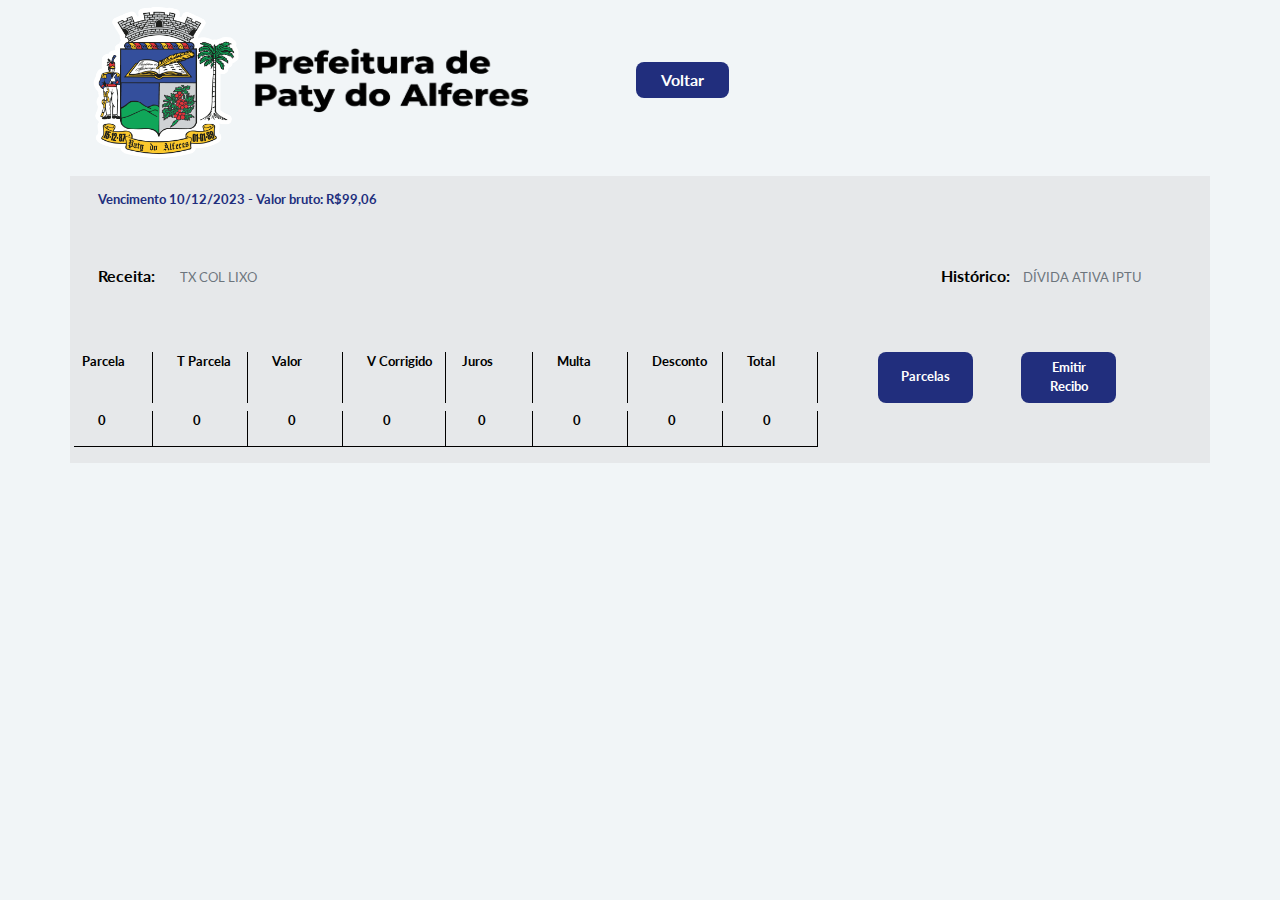
==== ativa.html @ 2bde8a26 "Alterações - 1" ====
<!DOCTYPE html>
<html lang="pt_BR">
  <head>
    <meta charset="UTF-8" />
    <meta name="viewport" content="width=device-width, initial-scale=1.0" />

    <link rel="stylesheet" href="./bt5/bootstrap-5.3.1/css/bootstrap.min.css" />
    <link
      href="https://fonts.googleapis.com/css?family=Lato&display=swap"
      rel="stylesheet"
    />
    <link href="./css/global.css" rel="stylesheet" />

    <script src="./bt5/jquery/jquery-3.7.0.min.js"></script>
    <script src="./bt5/bootstrap-5.3.1/js/bootstrap.bundle.min.js"></script>

    <title>Prefeitura Municipal de Paty do Alferes - IPTU</title>
  </head>
  <body>
    <div class="container-xl">
      <div class="row">
        <div class="col-xl-12">
          <img
            src="images/v4_13.png"
            alt="Brasão da Prefeitura Municipal de Paty do Alferes"
            id="brasao"
          />
          <img
            src="images/v4_14.png"
            alt="Logo da Prefeitura Municipal de Paty do Alferes"
            id="logo"
            class="me-5"
          />

          <button class="btn btn-primary rounded-3 fw-bold text-center text-white ms-5 col-xl-1 border-0">Voltar</button>
        </div>
      </div>
    </div>

    <div class="container-xl" id="containers">
        <div class="row mt-3 mb-5 ms-1">
            <div class="col-xl-6 mt-3">
                <p class="fw-bold h6 text-primary2 fs-13">Vencimento 10/12/2023 - Valor bruto: R$99,06</p>
            </div>
        </div>

        <div class="row mb-5 ms-1">
            <div class="col-xl-1">
                <p class="fw-bold text-black">Receita:</p>
            </div>
            <div class="col-xl-8 ps-0 mt-1">
                <p class="text-secondary fs-13">TX COL LIXO</p>
            </div>

            <div class="col-xl-1">
                <p class="fw-bold text-black">Histórico:</p>
            </div>
            <div class="col-xl-2 ps-0 mt-1">
                <p class="text-secondary fs-13">DÍVIDA ATIVA IPTU</p>
            </div>
        </div>

        <div class="row mt-5">
            <div class="col-xl-1">
                <p class="fw-bold text-black fs-13 border-end border-black h-100">Parcela</p>
            </div>

            <div class="col-xl-1">
                <p class="fw-bold text-black fs-13 border-end border-black h-100">T Parcela</p>
            </div>

            <div class="col-xl-1">
                <p class="fw-bold text-black fs-13 border-end border-black h-100">Valor</p>
            </div>

            <div class="col-xl-1 pe-1">
                <p class="fw-bold text-black fs-13 border-end border-black h-100">V Corrigido</p>
            </div>
            
            <div class="col-xl-1">
                <p class="fw-bold text-black fs-13 border-end border-black h-100">Juros</p>
            </div>

            <div class="col-xl-1">
                <p class="fw-bold text-black fs-13 border-end border-black h-100">Multa</p>
            </div>

            <div class="col-xl-1">
                <p class="fw-bold text-black fs-13 border-end border-black h-100">Desconto</p>
            </div>

            <div class="col-xl-1">
                <p class="fw-bold text-black fs-13 border-end border-black h-100">Total</p>
            </div>

            <button class="btn btn-primary rounded-3 fw-bold text-center text-white ms-5 col-xl-1 border-0 fs-13">Parcelas</button>

            <button class="btn btn-primary rounded-3 fw-bold text-center text-white ms-5 col-xl-1 border-0 fs-13">Emitir Recibo</button>
        </div>

        <div class="row mt-2 pb-3">
            <div class="col-xl-1">
                <p class="fw-bold text-black fs-13 ps-3 border-end border-black h-100">0</p>
            </div>

            <div class="col-xl-1">
                <p class="fw-bold text-black fs-13 ps-3 border-end border-black h-100">0</p>
            </div>

            <div class="col-xl-1">
                <p class="fw-bold text-black fs-13 ps-3 border-end border-black h-100">0</p>
            </div>

            <div class="col-xl-1 pe-1">
                <p class="fw-bold text-black fs-13 ps-3 border-end border-black h-100">0</p>
            </div>

            <div class="col-xl-1">
                <p class="fw-bold text-black fs-13 ps-3 border-end border-black h-100">0</p>
            </div>

            <div class="col-xl-1">
                <p class="fw-bold text-black fs-13 ps-3 border-end border-black h-100">0</p>
            </div>

            <div class="col-xl-1">
                <p class="fw-bold text-black fs-13 ps-3 border-end border-black h-100">0</p>
            </div>

            <div class="col-xl-1">
                <p class="fw-bold text-black fs-13 ps-3 border-end border-black h-100">0</p>
            </div>

            <div class="row">
                <div class="ms-1 col-xl-8 border-top border-black "></div>
            </div>
        </div>
    </div>
  </body>
</html>
---- css/global.css ----
body {
  background: rgb(241, 245, 247);
  font-family: 'Lato', sans-serif;
}

#flecha {
  height: 60px;
  width: 40px;
}
#brasao {
  width: 160px;
  height: 160px;
}
#logo {
  width: 290px;
  height: 80px;
}
#floatingInput::-webkit-inner-spin-button {
  -webkit-appearance: none;
}
#containers {
  background: rgba(217,217,217,0.44999998807907104);
}

.btn-primary {
  background: rgba(33,46,125,1);
}

.fs-13 {
  font-size: 13px;
}

.text-primary2 {
  color: rgba(33,46,125,1);
}
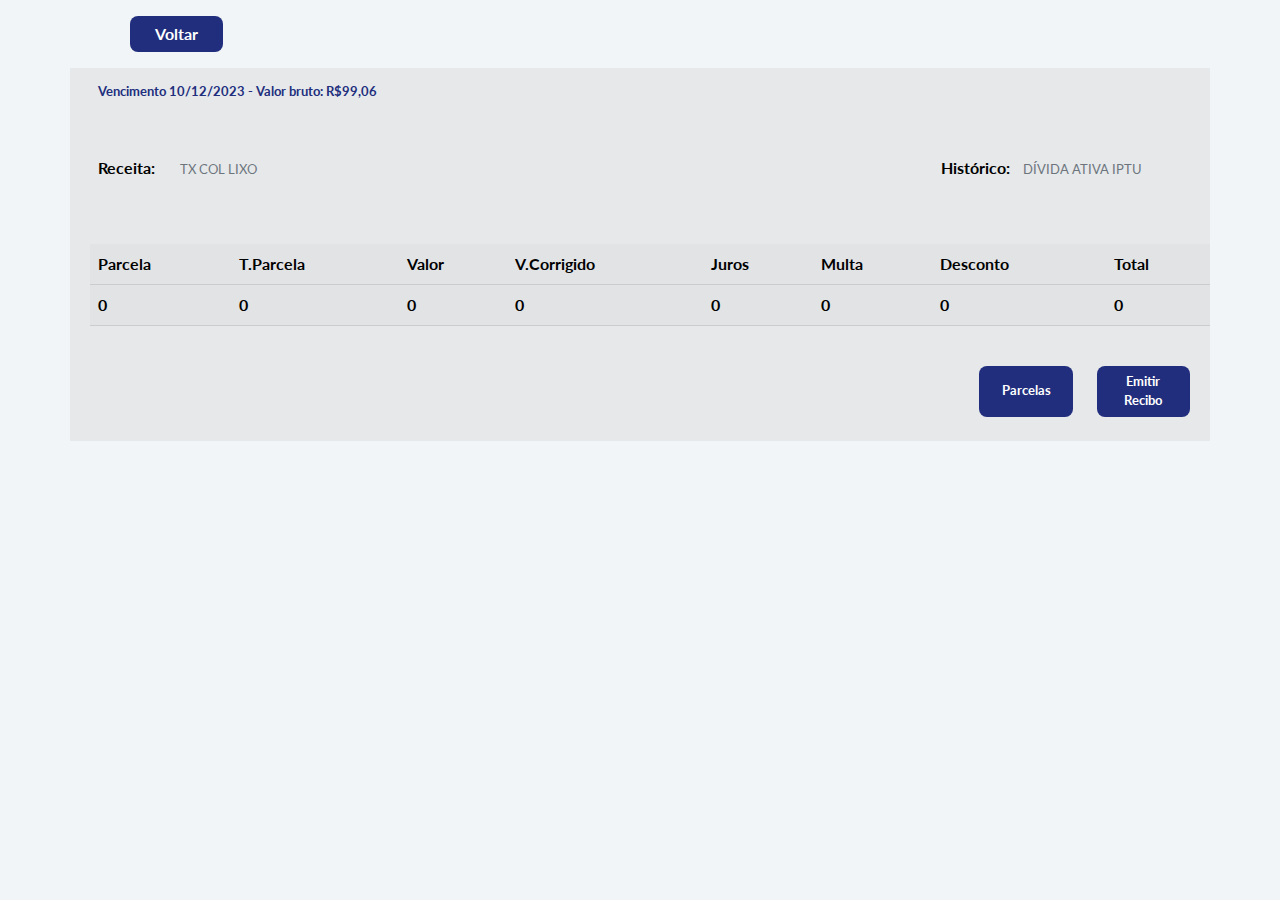
==== commit e96599bd: "Alterações - 2" ====
--- a/ativa.html
+++ b/ativa.html
@@ -18,8 +18,8 @@
   </head>
   <body>
     <div class="container-xl">
-      <div class="row">
-        <div class="col-xl-12">
+      <div class="row mt-3">
+        <!--div class="col-xl-12">
           <img
             src="images/v4_13.png"
             alt="Brasão da Prefeitura Municipal de Paty do Alferes"
@@ -30,9 +30,10 @@
             alt="Logo da Prefeitura Municipal de Paty do Alferes"
             id="logo"
             class="me-5"
-          />
-
-          <button class="btn btn-primary rounded-3 fw-bold text-center text-white ms-5 col-xl-1 border-0">Voltar</button>
+          /-->
+        <form action="opcoes.html">
+            <button class="btn btn-primary rounded-3 fw-bold text-center text-white ms-5 col-xl-1 border-0">Voltar</button>
+        </form>
         </div>
       </div>
     </div>
@@ -60,80 +61,40 @@
             </div>
         </div>
 
-        <div class="row mt-5">
-            <div class="col-xl-1">
-                <p class="fw-bold text-black fs-13 border-end border-black h-100">Parcela</p>
-            </div>
+        <div class="row ms-2 mt-2">
+            <table class="table table-hover table-secondary">
+                <thead>
+                    <tr>
+                        <th scope="col">Parcela</th>
+                        <th scope="col">T.Parcela</th>
+                        <th scope="col">Valor</th>
+                        <th scope="col">V.Corrigido</th>
+                        <th scope="col">Juros</th>
+                        <th scope="col">Multa</th>
+                        <th scope="col">Desconto</th>
+                        <th scope="col">Total</th>
+                    </tr>
+                </thead>
 
-            <div class="col-xl-1">
-                <p class="fw-bold text-black fs-13 border-end border-black h-100">T Parcela</p>
-            </div>
-
-            <div class="col-xl-1">
-                <p class="fw-bold text-black fs-13 border-end border-black h-100">Valor</p>
-            </div>
-
-            <div class="col-xl-1 pe-1">
-                <p class="fw-bold text-black fs-13 border-end border-black h-100">V Corrigido</p>
-            </div>
-            
-            <div class="col-xl-1">
-                <p class="fw-bold text-black fs-13 border-end border-black h-100">Juros</p>
-            </div>
-
-            <div class="col-xl-1">
-                <p class="fw-bold text-black fs-13 border-end border-black h-100">Multa</p>
-            </div>
-
-            <div class="col-xl-1">
-                <p class="fw-bold text-black fs-13 border-end border-black h-100">Desconto</p>
-            </div>
-
-            <div class="col-xl-1">
-                <p class="fw-bold text-black fs-13 border-end border-black h-100">Total</p>
-            </div>
-
-            <button class="btn btn-primary rounded-3 fw-bold text-center text-white ms-5 col-xl-1 border-0 fs-13">Parcelas</button>
-
-            <button class="btn btn-primary rounded-3 fw-bold text-center text-white ms-5 col-xl-1 border-0 fs-13">Emitir Recibo</button>
+                <tbody>
+                    <tr>
+                        <th scope="row">0</th>
+                        <th scope="row">0</th>
+                        <th scope="row">0</th>
+                        <th scope="row">0</th>
+                        <th scope="row">0</th>
+                        <th scope="row">0</th>
+                        <th scope="row">0</th>
+                        <th scope="row">0</th>
+                    </tr>
+                </tbody>
+            </table>
         </div>
 
-        <div class="row mt-2 pb-3">
-            <div class="col-xl-1">
-                <p class="fw-bold text-black fs-13 ps-3 border-end border-black h-100">0</p>
-            </div>
+        <div class="row mt-4 me-2 pb-4 justify-content-end">
+            <button class="btn btn-primary rounded-3 fw-bold text-center text-white col-xl-1 border-0 fs-13">Parcelas</button>
 
-            <div class="col-xl-1">
-                <p class="fw-bold text-black fs-13 ps-3 border-end border-black h-100">0</p>
-            </div>
-
-            <div class="col-xl-1">
-                <p class="fw-bold text-black fs-13 ps-3 border-end border-black h-100">0</p>
-            </div>
-
-            <div class="col-xl-1 pe-1">
-                <p class="fw-bold text-black fs-13 ps-3 border-end border-black h-100">0</p>
-            </div>
-
-            <div class="col-xl-1">
-                <p class="fw-bold text-black fs-13 ps-3 border-end border-black h-100">0</p>
-            </div>
-
-            <div class="col-xl-1">
-                <p class="fw-bold text-black fs-13 ps-3 border-end border-black h-100">0</p>
-            </div>
-
-            <div class="col-xl-1">
-                <p class="fw-bold text-black fs-13 ps-3 border-end border-black h-100">0</p>
-            </div>
-
-            <div class="col-xl-1">
-                <p class="fw-bold text-black fs-13 ps-3 border-end border-black h-100">0</p>
-            </div>
-
-            <div class="row">
-                <div class="ms-1 col-xl-8 border-top border-black "></div>
-            </div>
+            <button class="btn btn-primary rounded-3 fw-bold text-center text-white col-xl-1 border-0 fs-13 ms-4">Emitir Recibo</button>
         </div>
     </div>
   </body>
